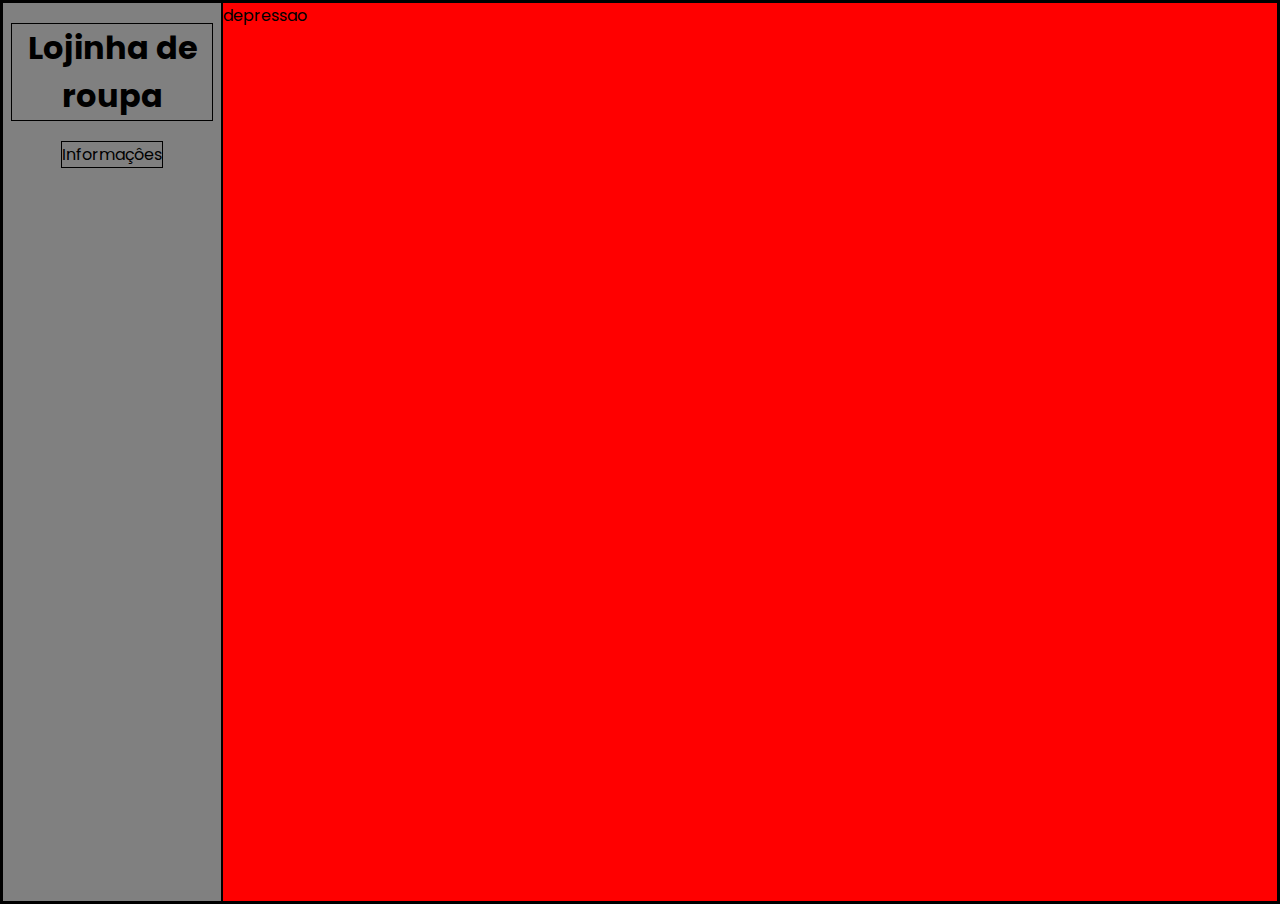
==== Responsive/index.html @ d00c463d "Add files via upload" ====
<!DOCTYPE html>
<html lang="pt-br">
<head>
    <meta charset="UTF-8">
    <meta name="viewport" content="width=device-width, initial-scale=1.0">
    <meta http-equiv="X-UA-Compatible" content="ie=edge">
    <title>Document</title>
    <link rel="stylesheet" href="style.css">
</head>
<body>

    <aside>
        <h1>Lojinha de roupa</h1>
        <p>Informaçôes</p>
        <img src="menu-burger.svg" class="botao">
    </aside>

    <main>
        depressao
    </main>

    <script src="script.js"></script>
</body>
</html>
---- Responsive/style.css ----
@import url('https://fonts.googleapis.com/css2?family=Poppins:wght@300&display=swap');

*{
    margin: 0;
    border: 1px solid;
    font-family: 'Poppins',sans-serif;
}

body{
    display: grid;
    grid-template-areas: "aside main";
    height: 100vh;
    grid-template-columns: 220px 100fr;
}

aside{
    grid-area: aside;
    background-color: grey;
}

main{
    grid-area: main;
    background-color: red;
}

h1{
    margin: 20px auto;
    width: 200px;
    text-align: center;
}

p{
    text-align: center;
    width: 100px;
    margin: 0px auto;
}

.botao{
    visibility: hidden;
}

@media screen and (max-width: 500px) {
    body{
        display: grid;
        grid-template-areas: 
        "aside"
        "main";
        grid-template-columns: 1fr;
        grid-template-rows: 100px 1fr;
    }
    
    aside{
        background-color: blue;
    }

    h1{
        margin: 10px auto;
    }

    p{
        margin: 0px auto;
    }
    
    .botao{
        visibility: visible;
        position: absolute;
        margin-top: -63px;
        margin-left: 5px;
        width: 23px;
    }
}
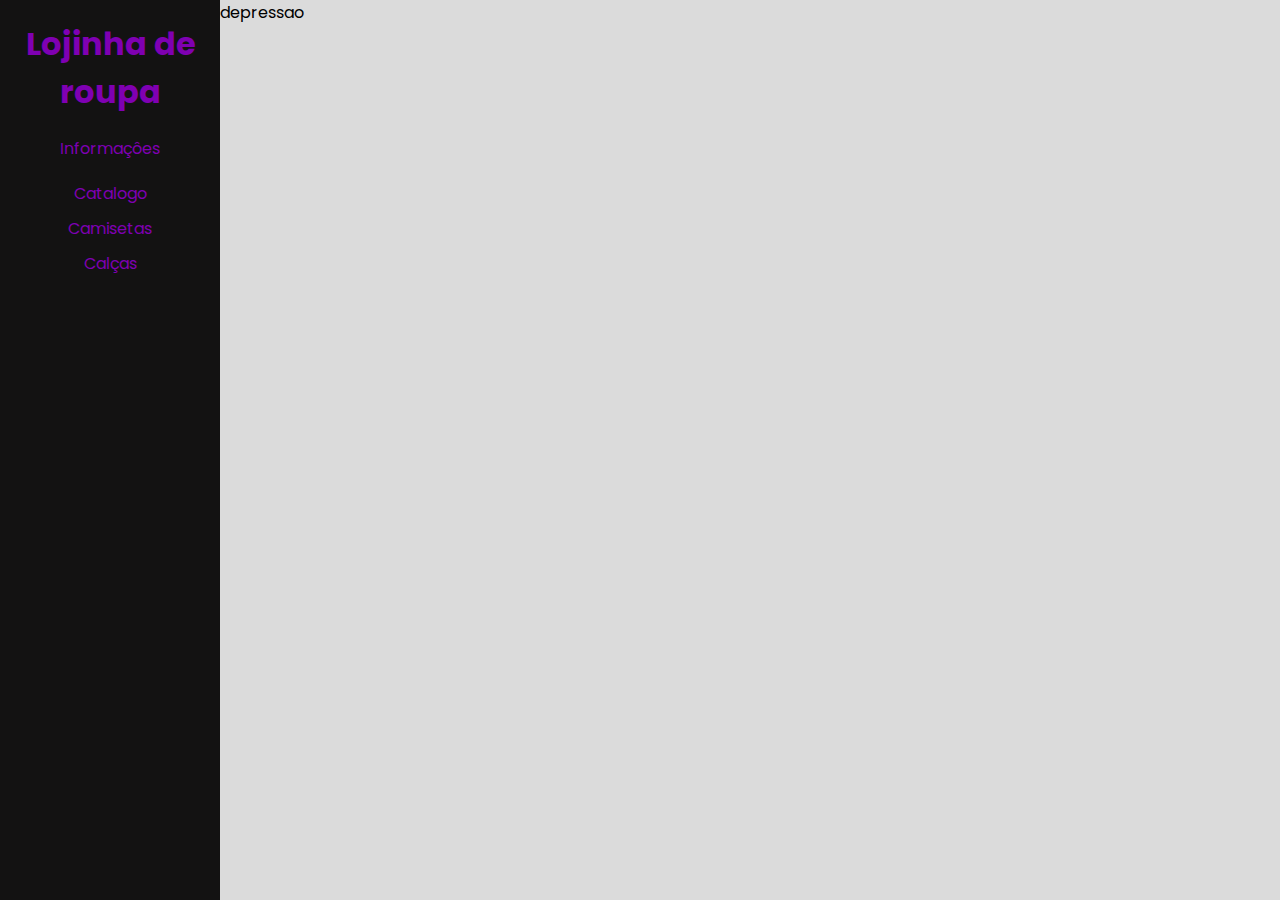
==== commit 4f39fbb3: "Add files via upload" ====
--- a/Responsive/index.html
+++ b/Responsive/index.html
@@ -11,8 +11,13 @@
 
     <aside>
         <h1>Lojinha de roupa</h1>
-        <p>Informaçôes</p>
+        <p id="inf">Informaçôes</p>
         <img src="menu-burger.svg" class="botao">
+        <nav>
+            <p class="navbar">Catalogo</p>
+            <p class="navbar">Camisetas</p>
+            <p class="navbar">Calças</p>
+        </nav>
     </aside>
 
     <main>
--- a/Responsive/style.css
+++ b/Responsive/style.css
@@ -2,7 +2,6 @@
 
 *{
     margin: 0;
-    border: 1px solid;
     font-family: 'Poppins',sans-serif;
 }
 
@@ -15,31 +14,46 @@
 
 aside{
     grid-area: aside;
-    background-color: grey;
+    background-color: rgb(19, 18, 18);
 }
 
 main{
     grid-area: main;
-    background-color: red;
+    background-color: rgb(219, 219, 219);
 }
 
 h1{
     margin: 20px auto;
     width: 200px;
     text-align: center;
+    color: #7f00b2;
 }
 
-p{
+#inf{
     text-align: center;
     width: 100px;
     margin: 0px auto;
+    color: #7f00b2;
+}
+
+nav{
+    margin-top: 20px;
+}
+
+.navbar{
+    text-align: center;
+    width: 100px;
+    height: 25px;
+    margin: 10px auto;
+    color: #7f00b2;
 }
 
 .botao{
     visibility: hidden;
+    display: none;
 }
 
-@media screen and (max-width: 500px) {
+@media screen and (max-width: 700px) {
     body{
         display: grid;
         grid-template-areas: 
@@ -50,7 +64,7 @@
     }
     
     aside{
-        background-color: blue;
+        background-color: rgb(19, 18, 18);
     }
 
     h1{
@@ -62,10 +76,12 @@
     }
     
     .botao{
+        display: block;
         visibility: visible;
         position: absolute;
         margin-top: -63px;
         margin-left: 5px;
         width: 23px;
+        cursor: pointer;
     }
 }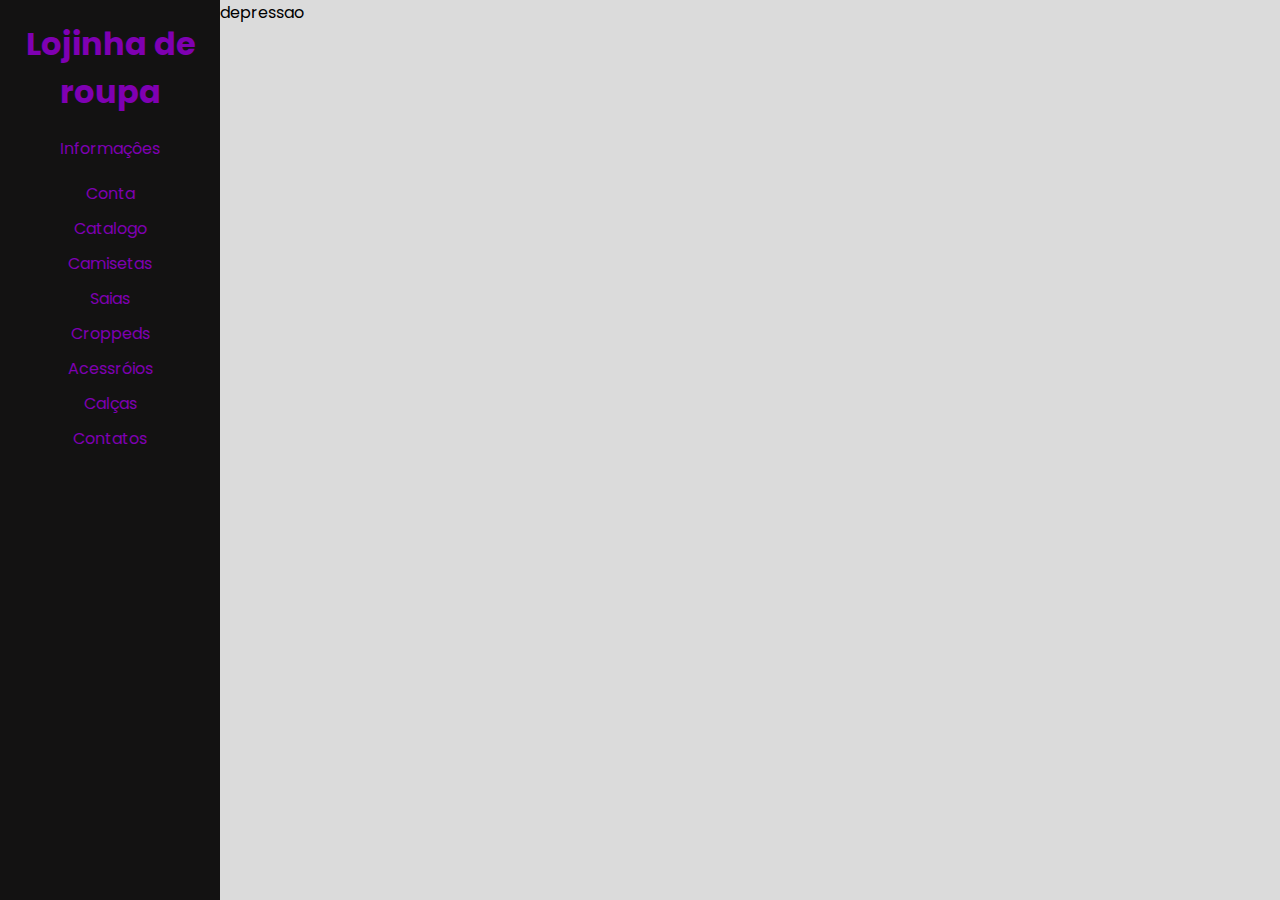
==== commit e6ae03f9: "Add files via upload" ====
--- a/Responsive/index.html
+++ b/Responsive/index.html
@@ -14,9 +14,14 @@
         <p id="inf">Informaçôes</p>
         <img src="menu-burger.svg" class="botao">
         <nav>
+            <p class="navbar">Conta</p>
             <p class="navbar">Catalogo</p>
             <p class="navbar">Camisetas</p>
+            <p class="navbar">Saias</p>
+            <p class="navbar">Croppeds</p>
+            <p class="navbar">Acessróios</p>
             <p class="navbar">Calças</p>
+            <p class="navbar">Contatos</p>
         </nav>
     </aside>
 
--- a/Responsive/style.css
+++ b/Responsive/style.css
@@ -84,4 +84,13 @@
         width: 23px;
         cursor: pointer;
     }
+
+    nav{
+        position: absolute;
+        border: 1px solid #7f00b2;
+        background-color: rgb(19, 18, 18);
+        margin-top: -63px;
+        margin-left: -102px;
+        visibility: hidden;
+    }
 }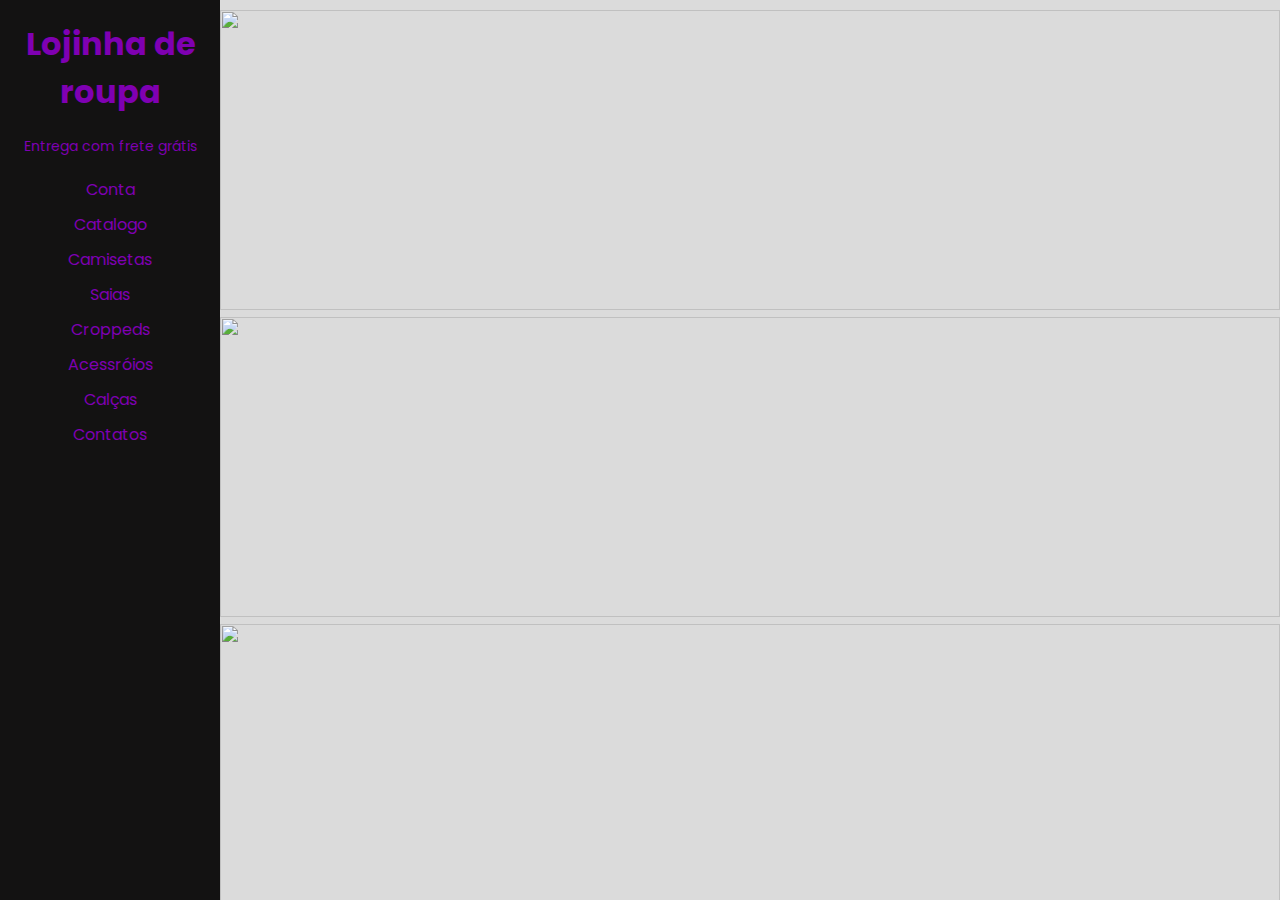
==== commit 408e8efd: "Add files via upload" ====
--- a/Responsive/index.html
+++ b/Responsive/index.html
@@ -5,30 +5,38 @@
     <meta name="viewport" content="width=device-width, initial-scale=1.0">
     <meta http-equiv="X-UA-Compatible" content="ie=edge">
     <title>Document</title>
-    <link rel="stylesheet" href="style.css">
+    <link rel="stylesheet" href="./css/style.css">
 </head>
 <body>
 
     <aside>
         <h1>Lojinha de roupa</h1>
-        <p id="inf">Informaçôes</p>
+        <p id="inf">Entrega com frete grátis</p>
         <img src="menu-burger.svg" class="botao">
         <nav>
-            <p class="navbar">Conta</p>
-            <p class="navbar">Catalogo</p>
-            <p class="navbar">Camisetas</p>
-            <p class="navbar">Saias</p>
-            <p class="navbar">Croppeds</p>
-            <p class="navbar">Acessróios</p>
-            <p class="navbar">Calças</p>
-            <p class="navbar">Contatos</p>
+            <img id="cross" src="./cross.svg" alt="">
+            <a href="conta.html"><p class="navbar">Conta</p></a>
+            <a href="index.html"><p class="navbar">Catalogo</p></a>
+            <a href="camiseta.html"><p class="navbar">Camisetas</p></a>
+            <a href="saias.html"><p class="navbar">Saias</p></a>
+            <a href="croppeds.html"><p class="navbar">Croppeds</p></a>
+            <a href="acessorios.html"><p class="navbar">Acessróios</p></a>
+            <a href="calcas.html"><p class="navbar">Calças</p></a>
+            <a href="contatos.html"><p class="navbar">Contatos</p></a>
         </nav>
     </aside>
 
     <main>
-        depressao
+        <section id="container">
+            <img class="sla" src="https://source.unsplash.com/random/" alt="">
+            <div class="bloco">
+                <img class="sla" src="https://source.unsplash.com/random/" alt="">
+
+                <img class="sla" src="https://source.unsplash.com/random/" alt="">
+            </div>
+        </section>
     </main>
 
-    <script src="script.js"></script>
+    <script src="./script/script.js"></script>
 </body>
 </html>--- a/Responsive/css/style.css
+++ b/Responsive/css/style.css
@@ -0,0 +1,197 @@
+@import url('https://fonts.googleapis.com/css2?family=Poppins:wght@300&display=swap');
+
+*{
+    margin: 0;
+    font-family: 'Poppins',sans-serif;
+}
+
+body{
+    display: grid;
+    grid-template-areas: "aside main";
+    height: 100vh;
+    grid-template-columns: 220px 100fr;
+}
+
+aside{
+    grid-area: aside;
+    background-color: rgb(19, 18, 18);
+}
+
+main{
+    grid-area: main;
+    background-color: rgb(219, 219, 219);
+    overflow: hidden;
+    overflow-y: scroll;
+}
+
+main::-webkit-scrollbar{
+    width: 10px;
+    border-radius: 20px;
+    background: black;
+}
+
+
+main::-webkit-scrollbar-thumb{
+    background: #7f00b2;
+    border-radius: 20px;
+}
+
+h1{
+    margin: 20px auto;
+    width: 200px;
+    text-align: center;
+    color: #7f00b2;
+}
+
+#inf{
+    text-align: center;
+    width: 200px;
+    margin: 0px auto;
+    color: #7f00b2;
+    font-size: 14px;
+}
+
+nav{
+    margin-top: 20px;
+}
+
+.navbar{
+    text-align: center;
+    width: 100px;
+    height: 25px;
+    margin: 10px auto;
+    color: #7f00b2;
+    transition: .3s;
+}
+
+.navbar:hover{
+    background-color: rgb(45, 26, 63);
+    cursor: pointer;
+}
+
+a{
+    text-decoration: none;
+}
+
+.botao{
+    visibility: hidden;
+    display: none;
+}
+
+#cross{
+    visibility: hidden;
+    display: none;
+}
+
+#container{
+    width: 100%;
+    height: 300px;
+    margin: 10px auto;
+}
+
+.sla{
+    width: 100%;
+    height: 100%;
+}
+
+.bloco{
+    height: 300px;
+    border: 1px;
+}
+
+@media screen and (max-width: 700px) {
+    body{
+        display: grid;
+        grid-template-areas: 
+        "aside"
+        "main";
+        grid-template-columns: 1fr;
+        grid-template-rows: 100px 1fr;
+    }
+    
+    aside{
+        background-color: rgb(19, 18, 18);
+    }
+
+    h1{
+        margin: 10px auto;
+    }
+
+    p{
+        margin: 0px auto;
+    }
+    
+    .botao{
+        display: block;
+        visibility: visible;
+        position: absolute;
+        margin-top: -63px;
+        margin-left: 5px;
+        width: 23px;
+        cursor: pointer;
+    }
+
+    .botao:hover{
+        transition: .3s;
+        transform: scale(1.1);
+    }
+
+    #cross{
+        display: block;
+        visibility: visible;
+        width: 23px;
+        margin-top: 5px;
+        margin-left: 70px;
+        cursor: pointer;
+        transition: .3s;
+    }
+
+    #cross:hover{
+        transform: scale(1.1);
+    }
+
+    nav{
+        position: absolute;
+        border: 1px solid #7f00b2;
+        background-color: rgb(19, 18, 18);
+        margin-top: -63px;
+        margin-left: -102px;
+        visibility: hidden;
+        z-index: 10;
+    }
+
+    #inf{
+        width: 300px;
+    }
+
+    #container{
+        width: 500px;
+        margin: 0px auto;
+    }
+
+    .bloco{
+        width: 500px;
+        margin: 0px auto;
+    }
+}
+
+/* Camisetas */
+
+.t-shirt{
+    display: flex;
+}
+
+.shirt{
+    border: 1px solid;
+    width: 130px;
+    margin-left: 10px;
+    margin-top: 10px;
+    transition: .3s;
+    opacity: 0.5;
+}
+
+.shirt:hover{
+    transform: scale(1.1);
+    opacity: 1;
+    cursor: pointer;
+}